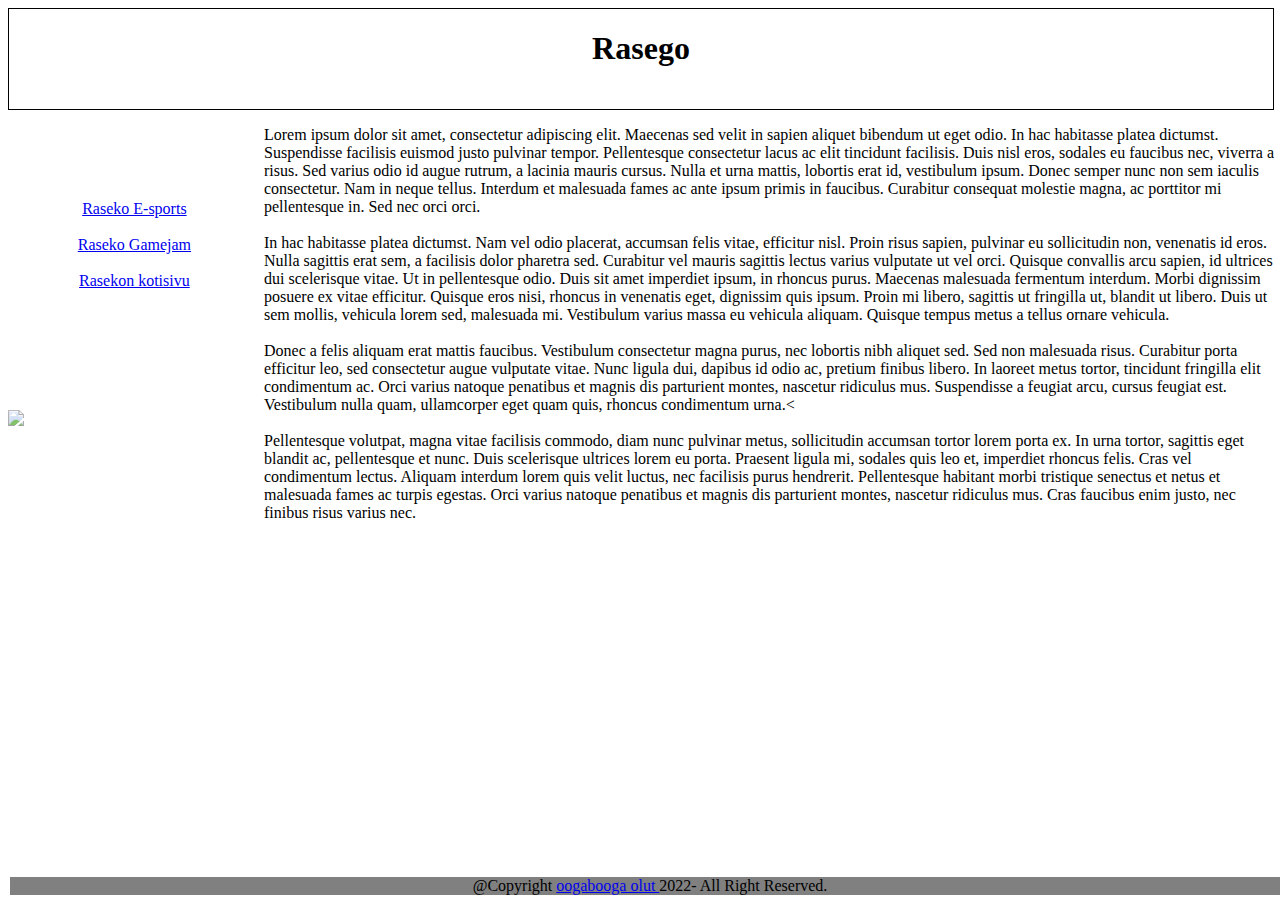
==== index.html @ c1f21d3a "Add files via upload" ====
<!DOCTYPE html>
<html lang="en">

<head>
    <link rel="stylesheet" href="tyyli.css">
    <meta charset="UTF-8">
    <meta http-equiv="X-UA-Compatible" content="IE=edge">
    <meta name="viewport" content="width=device-width, initial-scale=1.0">
    <title>Raseko gameweek</title>
</head>
    
<body>
    <div class="header">
        <h1>Rasego</h1>
        <h2></h2>

</div>


<div class="linkit">
    <br>
    <br>
    <br>
    <br>
    <br>
    <a href="https://www.google.fi">Raseko E-sports</a>
    <br>
    <br>
    <a href="https://www.google.fi">Raseko Gamejam</a>
    <br>
    <br>
    <a href="https://www.raseko.fi">Rasekon kotisivu</a>
</div>



<div class="teksti">
    <p>Lorem ipsum dolor sit amet, consectetur adipiscing elit. Maecenas sed velit in sapien aliquet bibendum ut eget odio. In hac habitasse platea dictumst. Suspendisse facilisis euismod justo pulvinar tempor. Pellentesque consectetur lacus ac elit tincidunt facilisis. Duis nisl eros, sodales eu faucibus nec, viverra a risus. Sed varius odio id augue rutrum, a lacinia mauris cursus. Nulla et urna mattis, lobortis erat id, vestibulum ipsum. Donec semper nunc non sem iaculis consectetur. Nam in neque tellus. Interdum et malesuada fames ac ante ipsum primis in faucibus. Curabitur consequat molestie magna, ac porttitor mi pellentesque in. Sed nec orci orci.
        <br>
        <br>
        In hac habitasse platea dictumst. Nam vel odio placerat, accumsan felis vitae, efficitur nisl. Proin risus sapien, pulvinar eu sollicitudin non, venenatis id eros. Nulla sagittis erat sem, a facilisis dolor pharetra sed. Curabitur vel mauris sagittis lectus varius vulputate ut vel orci. Quisque convallis arcu sapien, id ultrices dui scelerisque vitae. Ut in pellentesque odio. Duis sit amet imperdiet ipsum, in rhoncus purus. Maecenas malesuada fermentum interdum. Morbi dignissim posuere ex vitae efficitur. Quisque eros nisi, rhoncus in venenatis eget, dignissim quis ipsum. Proin mi libero, sagittis ut fringilla ut, blandit ut libero. Duis ut sem mollis, vehicula lorem sed, malesuada mi. Vestibulum varius massa eu vehicula aliquam. Quisque tempus metus a tellus ornare vehicula.
        <br>
        <br>
        Donec a felis aliquam erat mattis faucibus. Vestibulum consectetur magna purus, nec lobortis nibh aliquet sed. Sed non malesuada risus. Curabitur porta efficitur leo, sed consectetur augue vulputate vitae. Nunc ligula dui, dapibus id odio ac, pretium finibus libero. In laoreet metus tortor, tincidunt fringilla elit condimentum ac. Orci varius natoque penatibus et magnis dis parturient montes, nascetur ridiculus mus. Suspendisse a feugiat arcu, cursus feugiat est. Vestibulum nulla quam, ullamcorper eget quam quis, rhoncus condimentum urna.<
        <br>
        <br>
        Pellentesque volutpat, magna vitae facilisis commodo, diam nunc pulvinar metus, sollicitudin accumsan tortor lorem porta ex. In urna tortor, sagittis eget blandit ac, pellentesque et nunc. Duis scelerisque ultrices lorem eu porta. Praesent ligula mi, sodales quis leo et, imperdiet rhoncus felis. Cras vel condimentum lectus. Aliquam interdum lorem quis velit luctus, nec facilisis purus hendrerit. Pellentesque habitant morbi tristique senectus et netus et malesuada fames ac turpis egestas. Orci varius natoque penatibus et magnis dis parturient montes, nascetur ridiculus mus. Cras faucibus enim justo, nec finibus risus varius nec.</p>
</div>

<div class="kuvat">
    <img src="https://images.unsplash.com/photo-1607853202273-797f1c22a38e?ixlib=rb-1.2.1&ixid=MnwxMjA3fDB8MHxwaG90by1wYWdlfHx8fGVufDB8fHx8&auto=format&fit=crop&w=627&q=80" >
    

</div>
<div class="footer">
    @Copyright <a href=https://www.javatpoint.com/"> oogabooga olut </a> 2022- All Right Reserved. 
</div>



</body>
</html>
---- tyyli.css ----
.linkit{
    top: 500px; 
    max-width: 20%;
    min-width: 20%;
    min-height: 300px;
    color: white;
    text-align: center;

}

html{
    scroll-behavior: smooth;
    background-image: url('https://i.redd.it/0bb6dqsiab451.gif');
    background-size: cover;
    
}

img{
    max-width: 100%;
}

.header
{
    min-width: 100%;
    
    margin-left: auto;
    
    left: 50%;
    text-align: center;
    border: 1px solid black;
    min-height: 100px;
    max-height: 20%;
    color: black;
}

.kuvat
{
    max-width: 20%;
    left: 0%;
    height: auto;
    object-fit: none;
    opacity: 0.75;

    
}

.teksti
{
    position: absolute;
    top: 110px;
    margin-left: 20%;
    min-height: 805px;
    color: black;
}

.footer {
    position: fixed;
    left: 10px;
    bottom: 5px;
    right: 10px; 
    width: 100%;
    background-color: gray;
    color: black;
    text-align: center;
    }
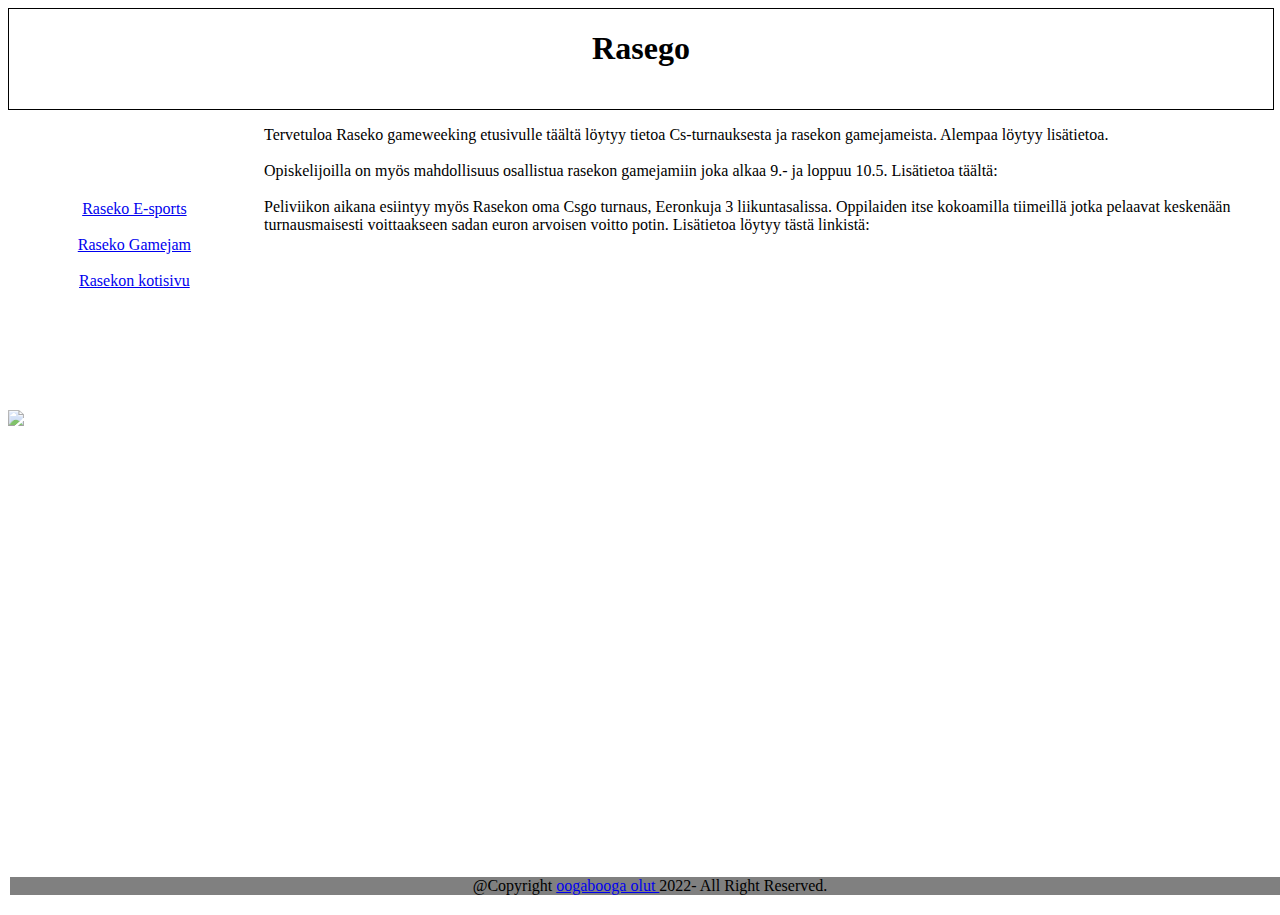
==== commit 840d8d1c: "Update index.html" ====
--- a/index.html
+++ b/index.html
@@ -35,16 +35,16 @@
 
 
 <div class="teksti">
-    <p>Lorem ipsum dolor sit amet, consectetur adipiscing elit. Maecenas sed velit in sapien aliquet bibendum ut eget odio. In hac habitasse platea dictumst. Suspendisse facilisis euismod justo pulvinar tempor. Pellentesque consectetur lacus ac elit tincidunt facilisis. Duis nisl eros, sodales eu faucibus nec, viverra a risus. Sed varius odio id augue rutrum, a lacinia mauris cursus. Nulla et urna mattis, lobortis erat id, vestibulum ipsum. Donec semper nunc non sem iaculis consectetur. Nam in neque tellus. Interdum et malesuada fames ac ante ipsum primis in faucibus. Curabitur consequat molestie magna, ac porttitor mi pellentesque in. Sed nec orci orci.
+    <p>Tervetuloa Raseko gameweeking etusivulle täältä löytyy tietoa Cs-turnauksesta ja rasekon gamejameista. Alempaa löytyy lisätietoa.
         <br>
         <br>
-        In hac habitasse platea dictumst. Nam vel odio placerat, accumsan felis vitae, efficitur nisl. Proin risus sapien, pulvinar eu sollicitudin non, venenatis id eros. Nulla sagittis erat sem, a facilisis dolor pharetra sed. Curabitur vel mauris sagittis lectus varius vulputate ut vel orci. Quisque convallis arcu sapien, id ultrices dui scelerisque vitae. Ut in pellentesque odio. Duis sit amet imperdiet ipsum, in rhoncus purus. Maecenas malesuada fermentum interdum. Morbi dignissim posuere ex vitae efficitur. Quisque eros nisi, rhoncus in venenatis eget, dignissim quis ipsum. Proin mi libero, sagittis ut fringilla ut, blandit ut libero. Duis ut sem mollis, vehicula lorem sed, malesuada mi. Vestibulum varius massa eu vehicula aliquam. Quisque tempus metus a tellus ornare vehicula.
+        Opiskelijoilla on myös mahdollisuus osallistua rasekon gamejamiin joka alkaa 9.- ja loppuu 10.5. Lisätietoa täältä: 
         <br>
         <br>
-        Donec a felis aliquam erat mattis faucibus. Vestibulum consectetur magna purus, nec lobortis nibh aliquet sed. Sed non malesuada risus. Curabitur porta efficitur leo, sed consectetur augue vulputate vitae. Nunc ligula dui, dapibus id odio ac, pretium finibus libero. In laoreet metus tortor, tincidunt fringilla elit condimentum ac. Orci varius natoque penatibus et magnis dis parturient montes, nascetur ridiculus mus. Suspendisse a feugiat arcu, cursus feugiat est. Vestibulum nulla quam, ullamcorper eget quam quis, rhoncus condimentum urna.<
+        Peliviikon aikana esiintyy myös Rasekon oma Csgo turnaus, Eeronkuja 3 liikuntasalissa. Oppilaiden itse kokoamilla tiimeillä jotka pelaavat keskenään turnausmaisesti voittaakseen sadan euron arvoisen voitto potin. Lisätietoa löytyy tästä linkistä: 
         <br>
         <br>
-        Pellentesque volutpat, magna vitae facilisis commodo, diam nunc pulvinar metus, sollicitudin accumsan tortor lorem porta ex. In urna tortor, sagittis eget blandit ac, pellentesque et nunc. Duis scelerisque ultrices lorem eu porta. Praesent ligula mi, sodales quis leo et, imperdiet rhoncus felis. Cras vel condimentum lectus. Aliquam interdum lorem quis velit luctus, nec facilisis purus hendrerit. Pellentesque habitant morbi tristique senectus et netus et malesuada fames ac turpis egestas. Orci varius natoque penatibus et magnis dis parturient montes, nascetur ridiculus mus. Cras faucibus enim justo, nec finibus risus varius nec.</p>
+        </p>
 </div>
 
 <div class="kuvat">
@@ -59,4 +59,4 @@
 
 
 </body>
-</html>+</html>
